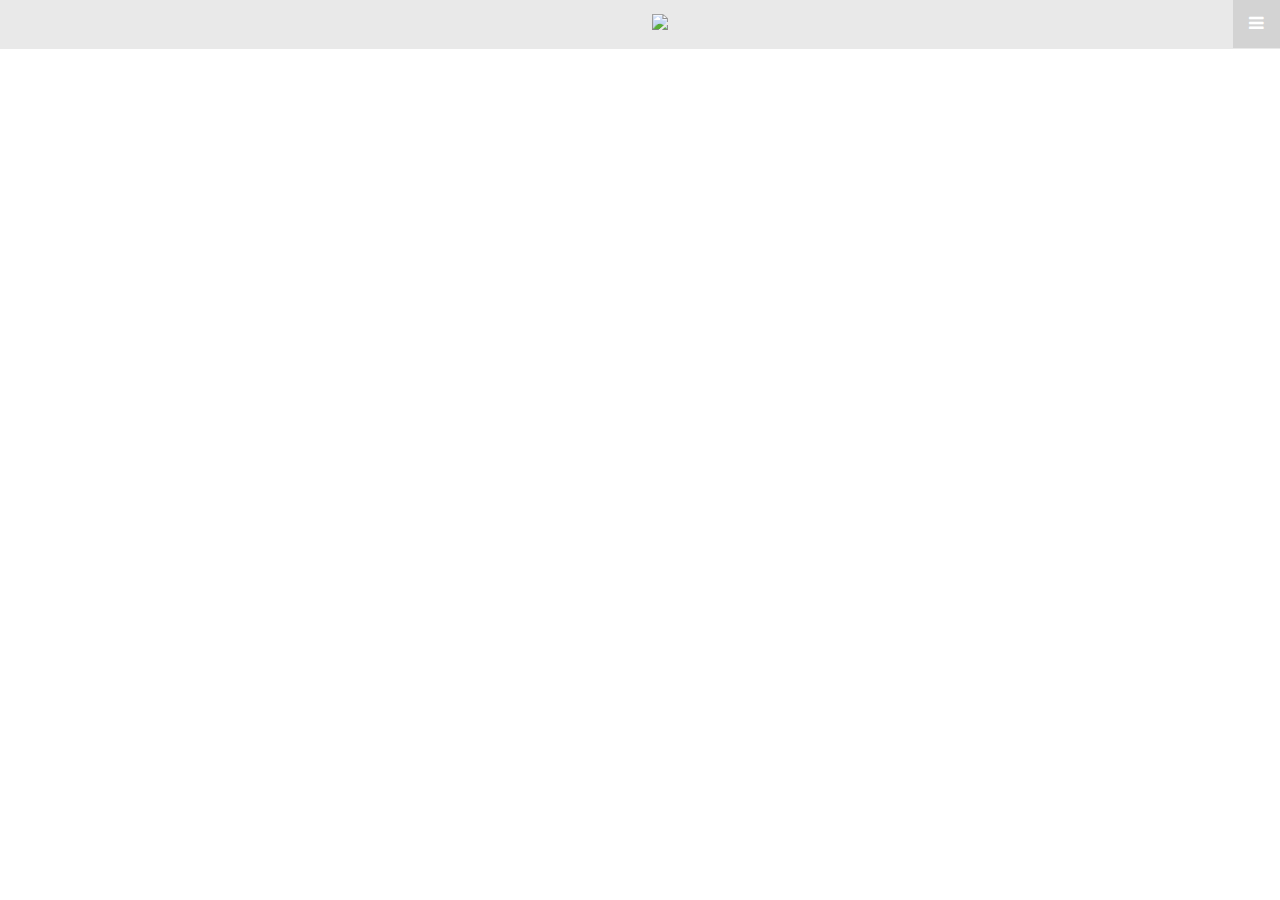
==== kindex.html @ 0e8e7405 "1" ====
<!DOCTYPE html>
<html lang="en">
<head>
    <meta charset="UTF-8">
    <meta http-equiv="X-UA-Compatible" content="IE=edge">
    <meta name="viewport" content="width=device-width, initial-scale=1.0">
    <title>Galerii</title>
    <link rel="stylesheet" href="kstyles.css">
    <link rel="stylesheet" href="https://cdnjs.cloudflare.com/ajax/libs/font-awesome/4.7.0/css/font-awesome.min.css">
</head>
<body>
    <header id="header">
        <div class="topnav">
            <a href="#home" class="">
                <img id="header-img" src="https://www.ametikool.ee/sites/ametikool.ee/files/styles/hitsa_core_logo/public/kuressaare-ametikool-100-logo-02-02-04.png?itok=LckElaLm">
            </a>
            <div id="links">
                <a href="./gindex.html">Galerii</a>
                <a href="#info">Info</a>
                <a href="./kindex.html">Kontaktid</a>
            </div>
            <a href="javascript:void(0);" class="icon" onclick="myFunction()">
                <i class="fa fa-bars"></i>
            </a>
        </div>
    </header>
    <script src="html.js"></script>
</body>
</html>
---- kstyles.css ----
* {
    padding: 0;
    margin: 0;
}

.topnav {
    overflow: hidden;
    background-color: rgb(211, 211, 211);
    position: relative;
    display: flex;
    flex-direction: column;
    justify-content: center;
}

#links a{
    color:black
}
  
.topnav #links {
    display: none;
    background-color: rgb(233, 233, 233);

}
  
.topnav a {
    color: rgb(255, 255, 255);
    padding: 14px 16px;
    text-decoration: none;
    font-size: 17px;
    display: block;
}
  
.topnav a.icon {
    background: rgb(211, 211, 211);
    display: block;
    position: absolute;
    right: 0;
    top: 0;
}
  
.topnav a:hover {
    background-color: rgb(233, 233, 233);
    color: black;
}
  
.active {
    background-color: #04AA6D;
    color: white;
}

body{
    text-align:center;
    color:black;
}
.topnav img{
    margin-left: 40px;
    max-width:230px;
}
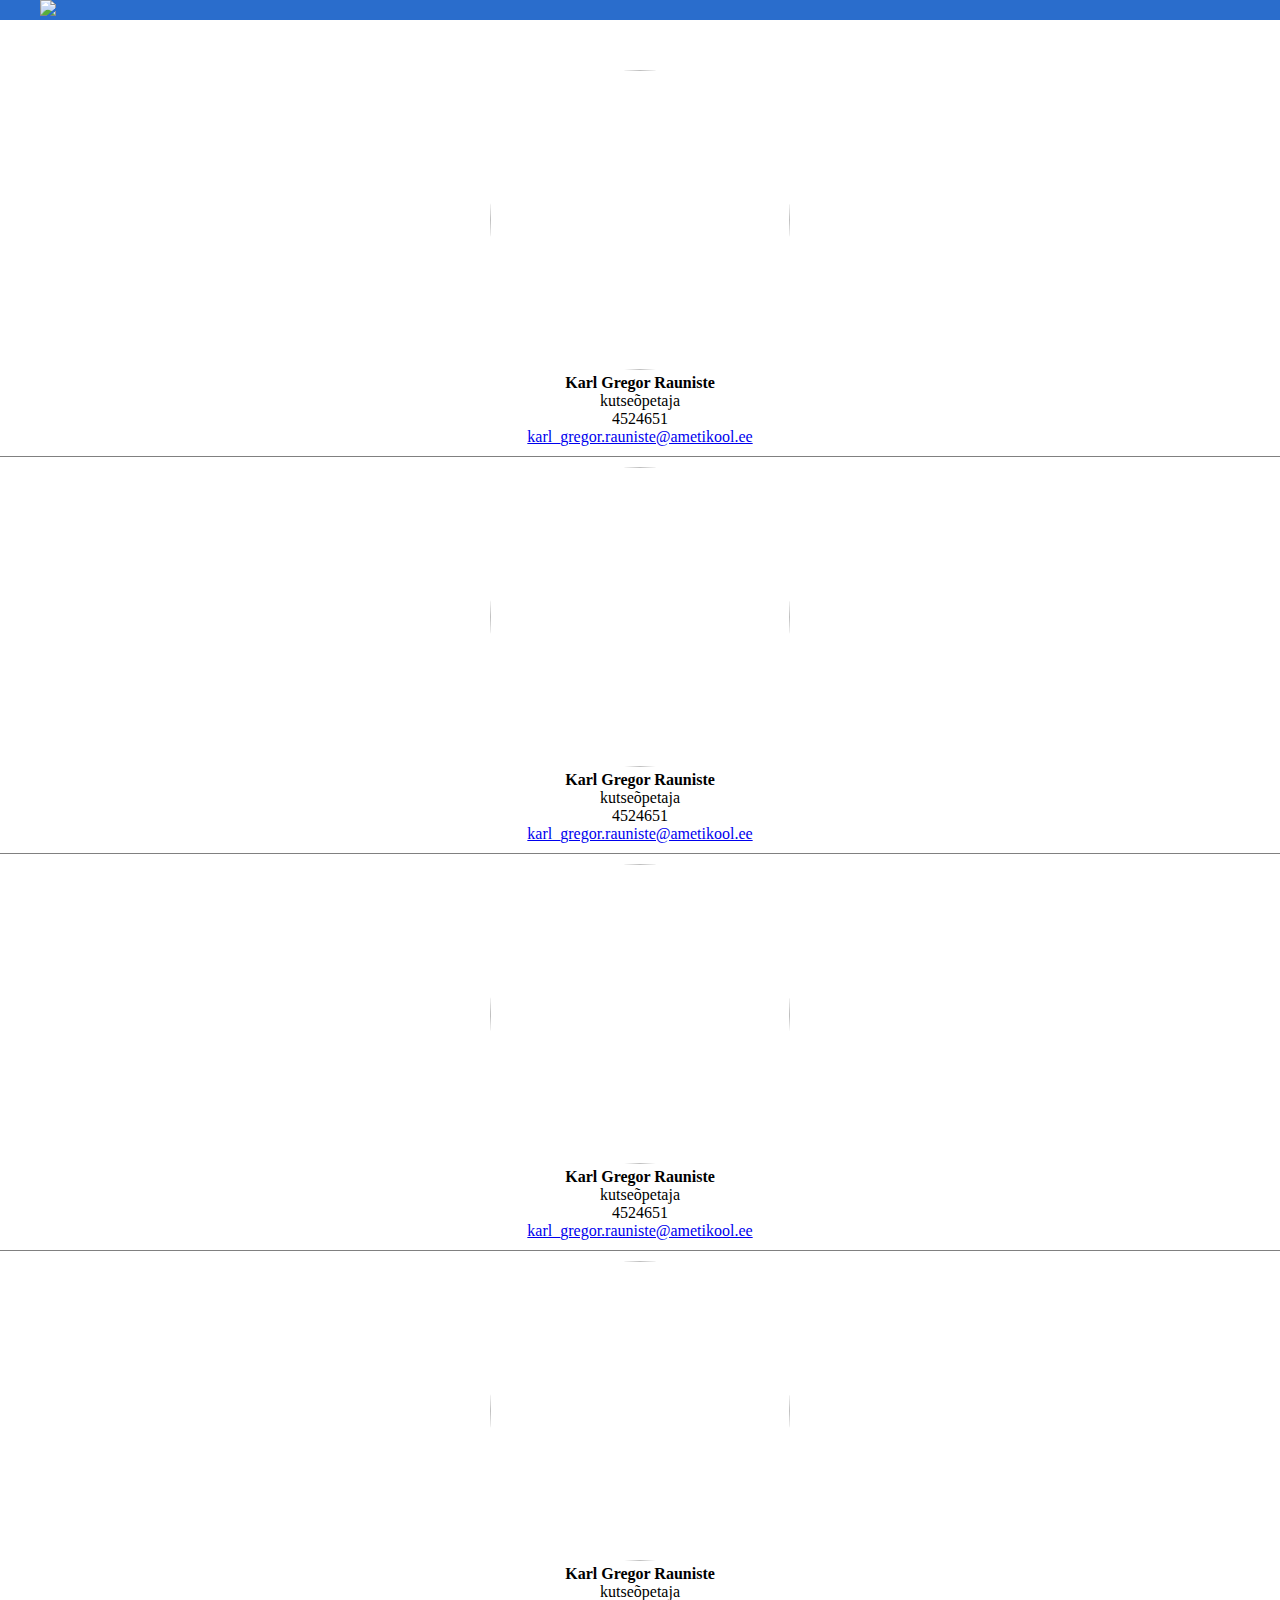
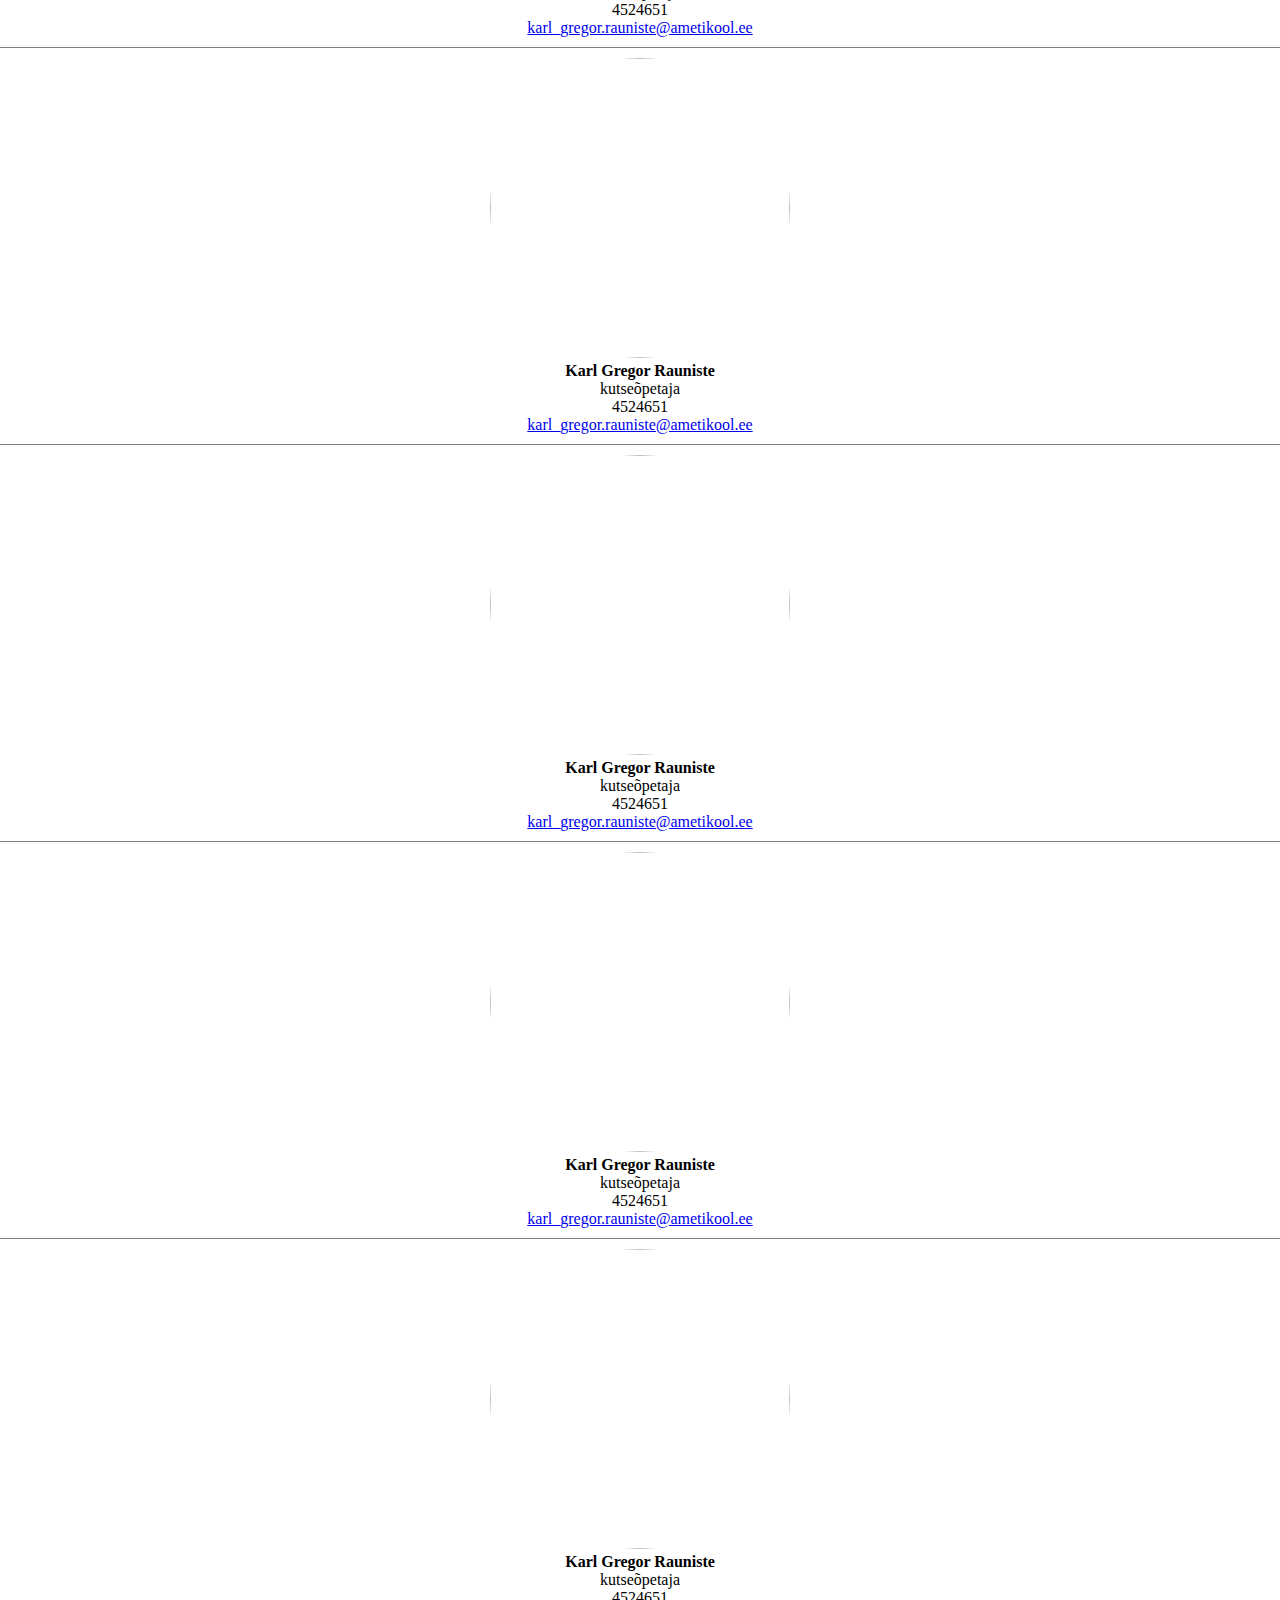
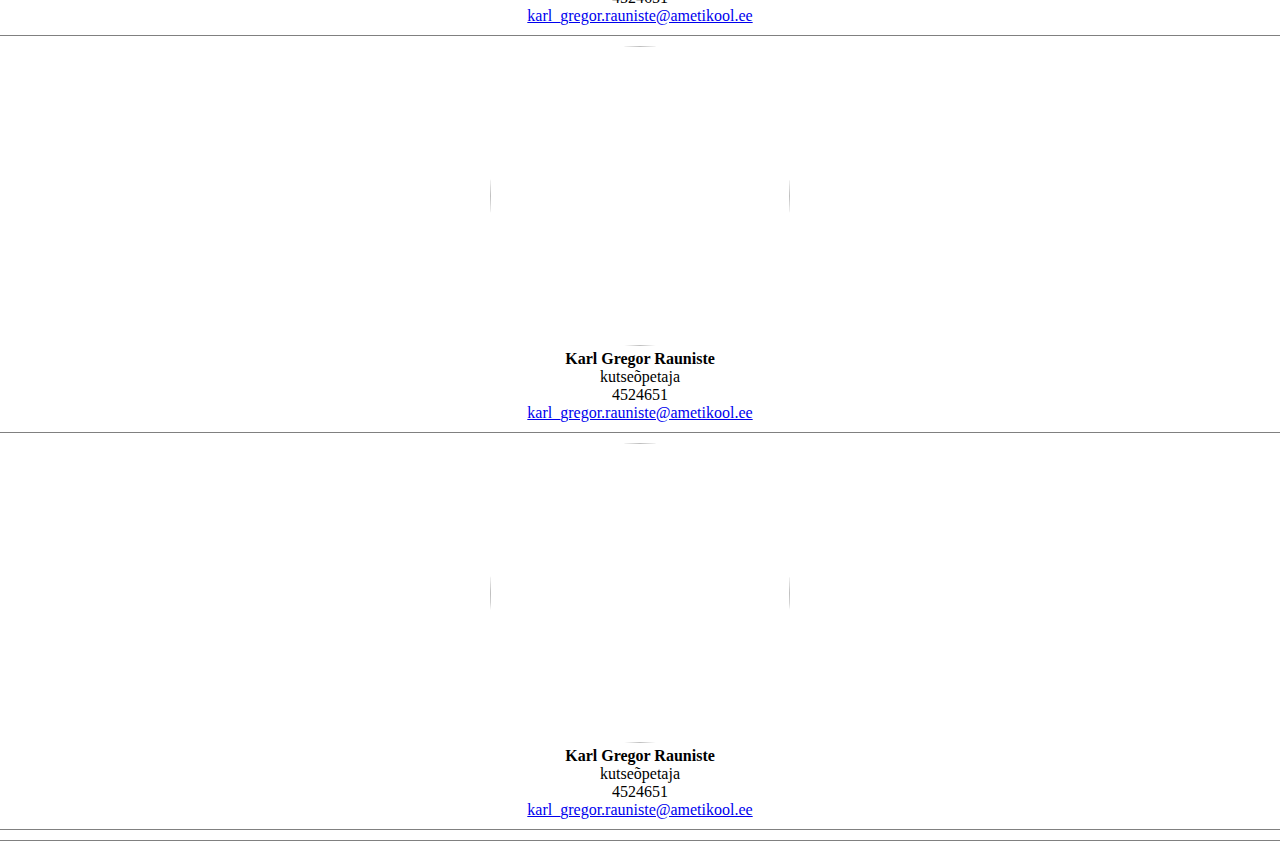
==== commit 0dcca28d: "1" ====
--- a/kindex.html
+++ b/kindex.html
@@ -10,13 +10,13 @@
 </head>
 <body>
     <header id="header">
+        <a>
+            <img id="header-img" src="https://www.ametikool.ee/sites/ametikool.ee/files/styles/hitsa_core_logo/public/kuressaare-ametikool-100-logo-02-02-04.png?itok=LckElaLm">
+        </a>
         <div class="topnav">
-            <a href="#home" class="">
-                <img id="header-img" src="https://www.ametikool.ee/sites/ametikool.ee/files/styles/hitsa_core_logo/public/kuressaare-ametikool-100-logo-02-02-04.png?itok=LckElaLm">
-            </a>
             <div id="links">
+                <a href="#info">Info</a>
                 <a href="./gindex.html">Galerii</a>
-                <a href="#info">Info</a>
                 <a href="./kindex.html">Kontaktid</a>
             </div>
             <a href="javascript:void(0);" class="icon" onclick="myFunction()">
@@ -24,6 +24,118 @@
             </a>
         </div>
     </header>
+    <div class="kontaktid">
+        <div class="bord">
+            <a>
+                <img alt="" src="https://ca.slack-edge.com/TUUFNUCSW-UUVS3EYPM-88776dcb64b8-512">
+            </a>
+            <div class="info">
+                <b>Karl Gregor Rauniste</b>
+                <p>kutseõpetaja</p>
+                <p>4524651</p>
+                <a href="mailto:karl_gregor.rauniste@ametikool.ee">karl_gregor.rauniste@ametikool.ee</a>
+            </div>
+        </div>
+        <div class="bord">
+            <a>
+                <img alt="" src="https://ca.slack-edge.com/TUUFNUCSW-UUVS3EYPM-88776dcb64b8-512">
+            </a>
+            <div class="info">
+                <b>Karl Gregor Rauniste</b>
+                <p>kutseõpetaja</p>
+                <p>4524651</p>
+                <a href="mailto:karl_gregor.rauniste@ametikool.ee">karl_gregor.rauniste@ametikool.ee</a>
+            </div>
+        </div>
+        <div class="bord">
+            <a>
+                <img alt="" src="https://ca.slack-edge.com/TUUFNUCSW-UUVS3EYPM-88776dcb64b8-512">
+            </a>
+            <div class="info">
+                <b>Karl Gregor Rauniste</b>
+                <p>kutseõpetaja</p>
+                <p>4524651</p>
+                <a href="mailto:karl_gregor.rauniste@ametikool.ee">karl_gregor.rauniste@ametikool.ee</a>
+            </div>
+        </div>
+        <div class="bord">
+            <a>
+                <img alt="" src="https://ca.slack-edge.com/TUUFNUCSW-UUVS3EYPM-88776dcb64b8-512">
+            </a>
+            <div class="info">
+                <b>Karl Gregor Rauniste</b>
+                <p>kutseõpetaja</p>
+                <p>4524651</p>
+                <a href="mailto:karl_gregor.rauniste@ametikool.ee">karl_gregor.rauniste@ametikool.ee</a>
+            </div>
+        </div>
+        <div class="bord">
+            <a>
+                <img alt="" src="https://ca.slack-edge.com/TUUFNUCSW-UUVS3EYPM-88776dcb64b8-512">
+            </a>
+            <div class="info">
+                <b>Karl Gregor Rauniste</b>
+                <p>kutseõpetaja</p>
+                <p>4524651</p>
+                <a href="mailto:karl_gregor.rauniste@ametikool.ee">karl_gregor.rauniste@ametikool.ee</a>
+            </div>
+        </div>
+        <div class="bord">
+            <a>
+                <img alt="" src="https://ca.slack-edge.com/TUUFNUCSW-UUVS3EYPM-88776dcb64b8-512">
+            </a>
+            <div class="info">
+                <b>Karl Gregor Rauniste</b>
+                <p>kutseõpetaja</p>
+                <p>4524651</p>
+                <a href="mailto:karl_gregor.rauniste@ametikool.ee">karl_gregor.rauniste@ametikool.ee</a>
+            </div>
+        </div>
+        <div class="bord">
+            <a>
+                <img alt="" src="https://ca.slack-edge.com/TUUFNUCSW-UUVS3EYPM-88776dcb64b8-512">
+            </a>
+            <div class="info">
+                <b>Karl Gregor Rauniste</b>
+                <p>kutseõpetaja</p>
+                <p>4524651</p>
+                <a href="mailto:karl_gregor.rauniste@ametikool.ee">karl_gregor.rauniste@ametikool.ee</a>
+            </div>
+        </div>
+        <div class="bord">
+            <a>
+                <img alt="" src="https://ca.slack-edge.com/TUUFNUCSW-UUVS3EYPM-88776dcb64b8-512">
+            </a>
+            <div class="info">
+                <b>Karl Gregor Rauniste</b>
+                <p>kutseõpetaja</p>
+                <p>4524651</p>
+                <a href="mailto:karl_gregor.rauniste@ametikool.ee">karl_gregor.rauniste@ametikool.ee</a>
+            </div>
+        </div>
+        <div class="bord">
+            <a>
+                <img alt="" src="https://ca.slack-edge.com/TUUFNUCSW-UUVS3EYPM-88776dcb64b8-512">
+            </a>
+            <div class="info">
+                <b>Karl Gregor Rauniste</b>
+                <p>kutseõpetaja</p>
+                <p>4524651</p>
+                <a href="mailto:karl_gregor.rauniste@ametikool.ee">karl_gregor.rauniste@ametikool.ee</a>
+            </div>
+        </div>
+        <div class="bord">
+            <a>
+                <img alt="" src="https://ca.slack-edge.com/TUUFNUCSW-UUVS3EYPM-88776dcb64b8-512">
+            </a>
+            <div class="info">
+                <b>Karl Gregor Rauniste</b>
+                <p>kutseõpetaja</p>
+                <p>4524651</p>
+                <a href="mailto:karl_gregor.rauniste@ametikool.ee">karl_gregor.rauniste@ametikool.ee</a>
+            </div>
+        </div>
+    </div>
     <script src="html.js"></script>
 </body>
 </html>--- a/kstyles.css
+++ b/kstyles.css
@@ -3,22 +3,20 @@
     margin: 0;
 }
 
-.topnav {
+#header {
     overflow: hidden;
-    background-color: rgb(211, 211, 211);
-    position: relative;
+    background-color: #2a6dcc;
+    position: fixed;
     display: flex;
     flex-direction: column;
     justify-content: center;
-}
-
-#links a{
-    color:black
+    width: 100%;
 }
   
 .topnav #links {
+    text-align: center;
     display: none;
-    background-color: rgb(233, 233, 233);
+    background-color: #14468A;
 
 }
   
@@ -31,28 +29,41 @@
 }
   
 .topnav a.icon {
-    background: rgb(211, 211, 211);
+    background: #2a6dcc;
     display: block;
     position: absolute;
     right: 0;
     top: 0;
+    padding: 21px;
 }
   
 .topnav a:hover {
-    background-color: rgb(233, 233, 233);
+    background-color:#14468A;
     color: black;
 }
   
-.active {
-    background-color: #04AA6D;
-    color: white;
+#header img{
+    margin-left: 40px;
+    max-width:270px;
 }
 
-body{
-    text-align:center;
-    color:black;
+.kontaktid{
+    padding-top: 60px;
+    display: flex;
+    flex-direction: column;
+    justify-content: center;
+    text-align: center;
+    border-bottom: 1px solid grey;
+    padding-bottom: 10px;
 }
-.topnav img{
-    margin-left: 40px;
-    max-width:230px;
+
+.bord{
+    border-bottom: 1px solid grey;
+    padding: 10px;
 }
+
+.kontaktid img{
+    width: 300px;
+    height: 300px;
+    border-radius: 50%;
+}